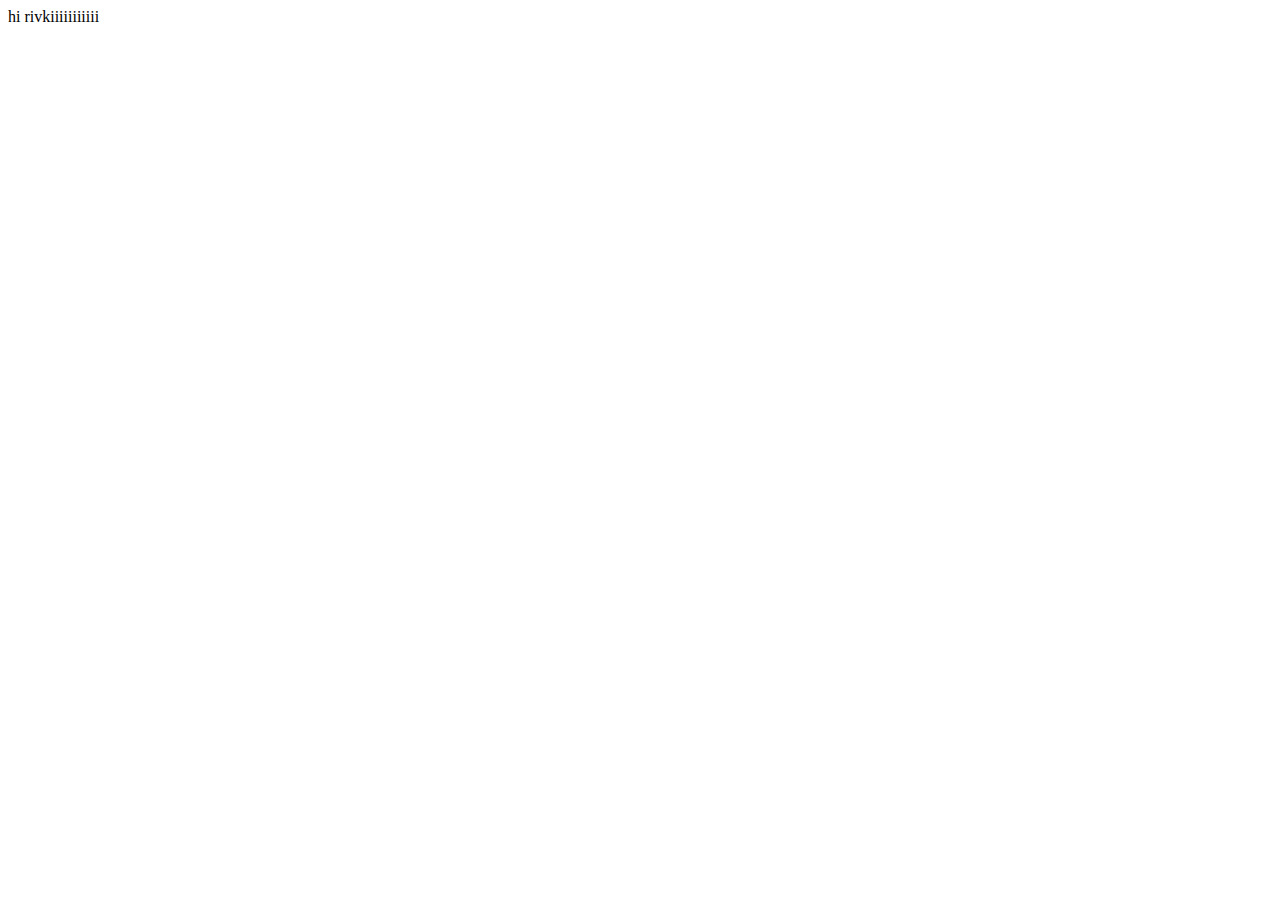
==== index.html @ e56614ca "uploadChange" ====
<!DOCTYPE html>
<html lang="en">
    <head>
        <meta charset="UTF-8">
        <meta name="viewport" content="width=device-width, initial-scale=1.0">
        <title>Document</title>
    </head>
    <body>
        <hs>
            hi rivkiiiiiiiiiii
        </hs>
    </body>
</html>
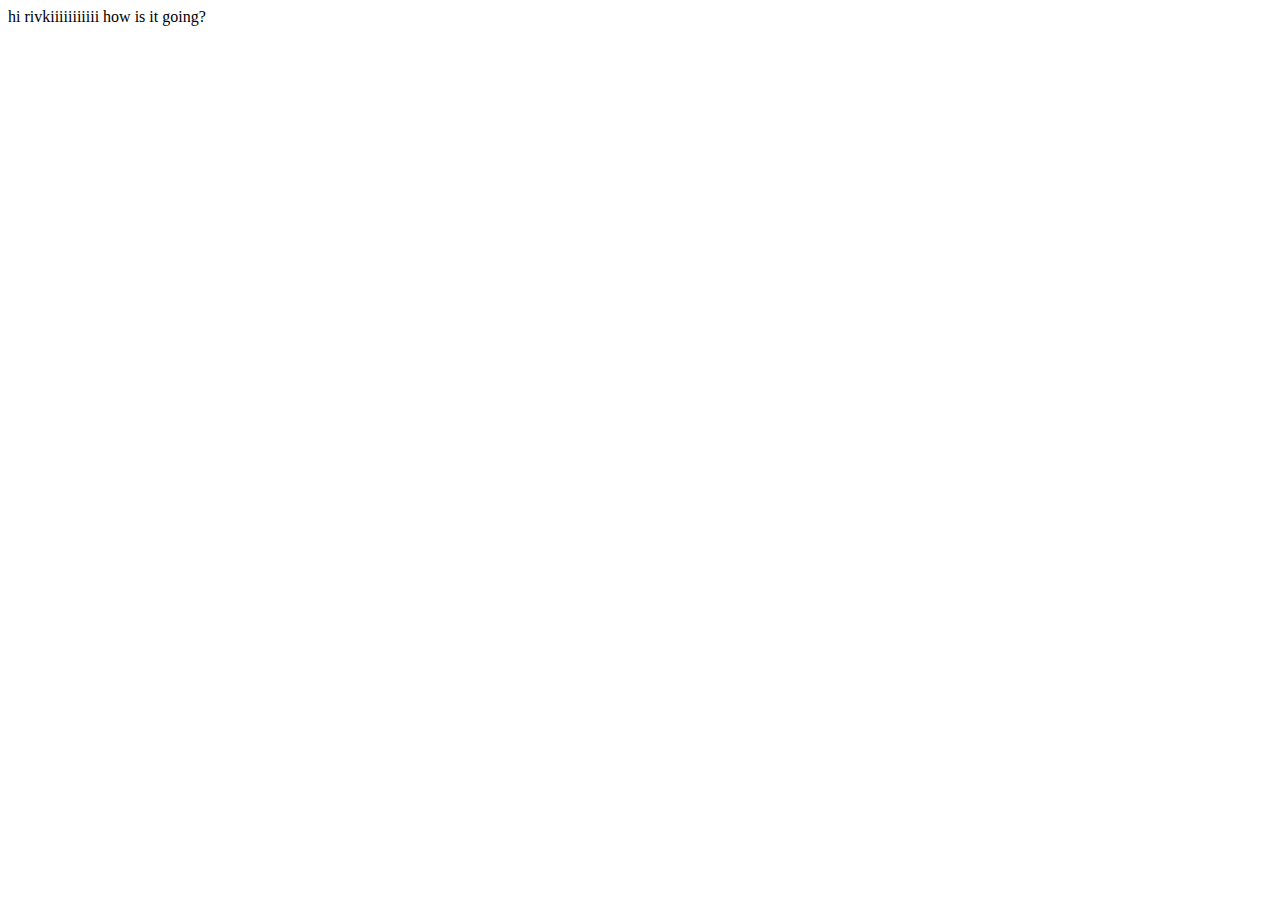
==== commit b02ee7ed: "Change" ====
--- a/index.html
+++ b/index.html
@@ -8,6 +8,7 @@
     <body>
         <hs>
             hi rivkiiiiiiiiiii
+            how is it going?
         </hs>
     </body>
 </html>
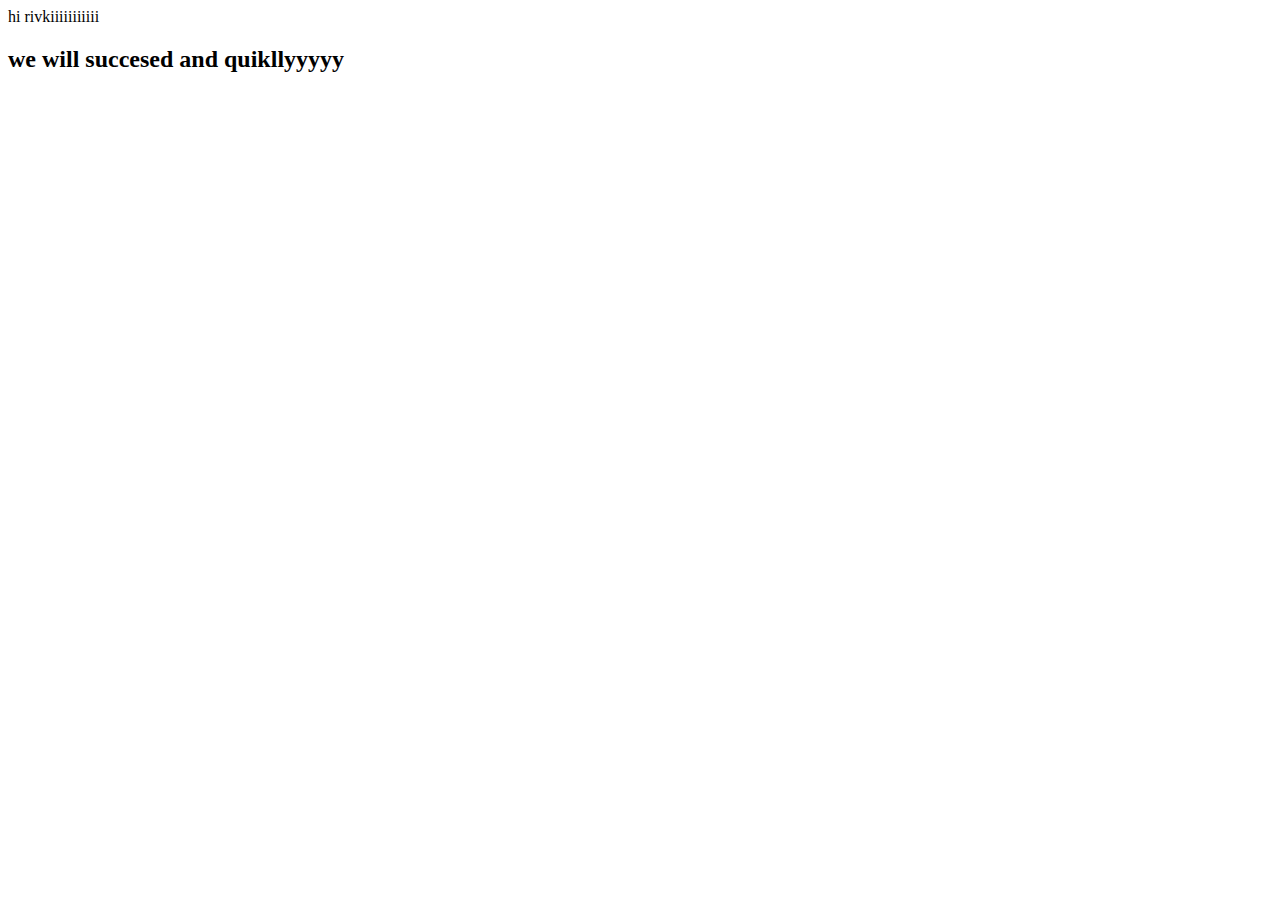
==== commit 5fd81d5a: "AddCssFile" ====
--- a/index.html
+++ b/index.html
@@ -8,7 +8,8 @@
     <body>
         <hs>
             hi rivkiiiiiiiiiii
-            how is it going?
         </hs>
+        <h2>we will succesed and quikllyyyyy</h2>
+
     </body>
 </html>
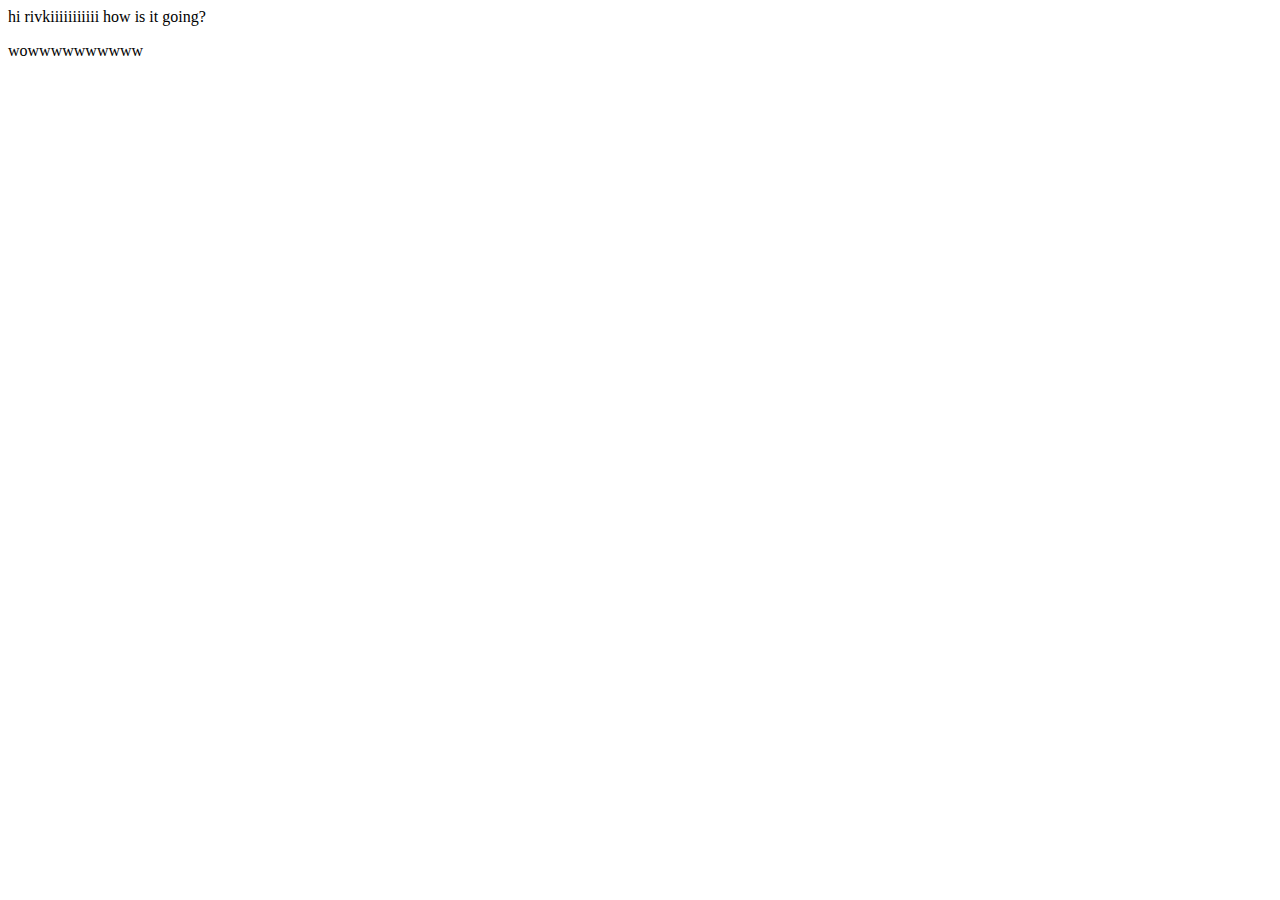
==== commit 000f899f: "addP" ====
--- a/index.html
+++ b/index.html
@@ -8,8 +8,10 @@
     <body>
         <hs>
             hi rivkiiiiiiiiiii
+            how is it going?
         </hs>
-        <h2>we will succesed and quikllyyyyy</h2>
-
+        <p>
+            wowwwwwwwwww
+        </p>
     </body>
 </html>
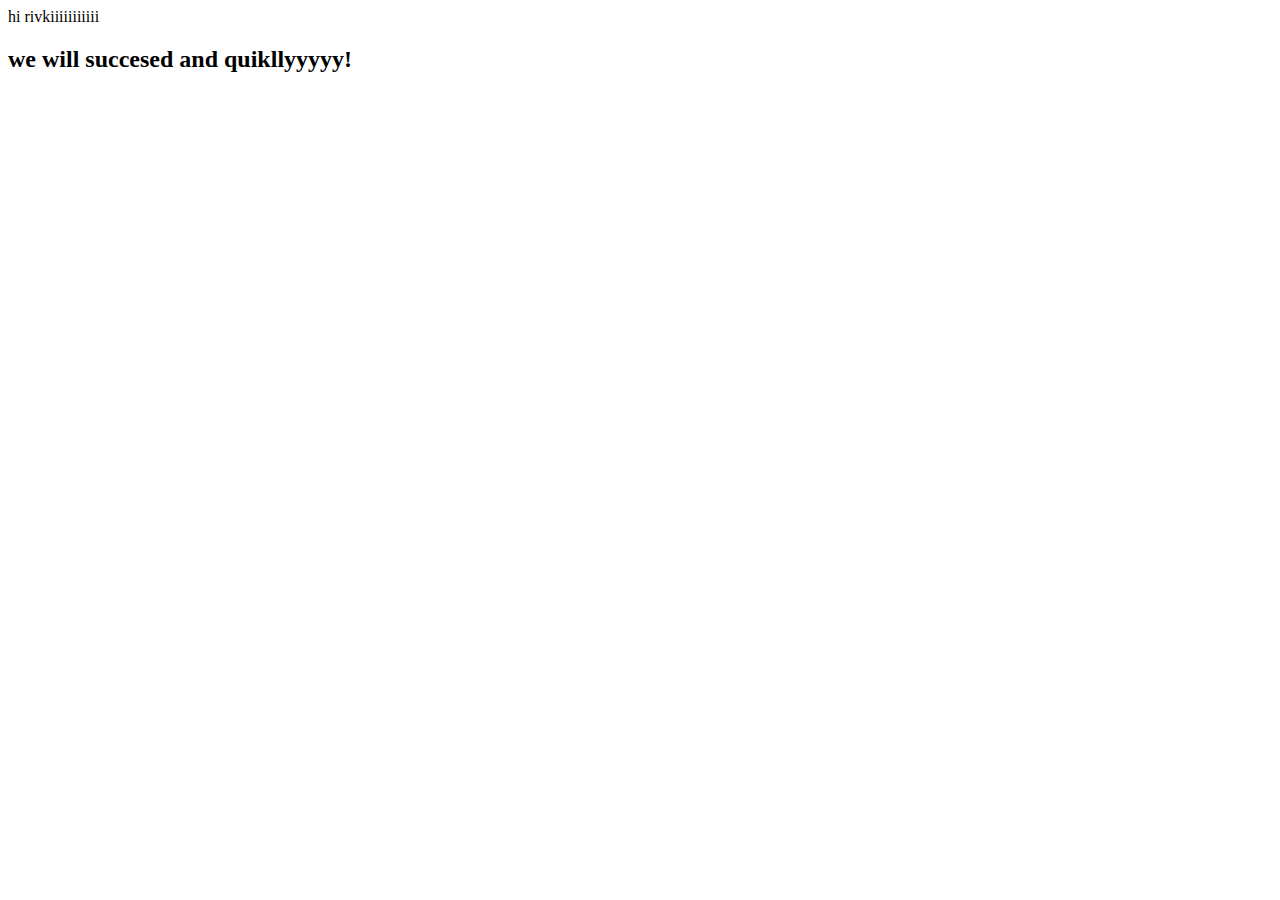
==== commit 573c175a: "change" ====
--- a/index.html
+++ b/index.html
@@ -8,10 +8,8 @@
     <body>
         <hs>
             hi rivkiiiiiiiiiii
-            how is it going?
         </hs>
-        <p>
-            wowwwwwwwwww
-        </p>
+        <h2>we will succesed and quikllyyyyy!</h2>
+
     </body>
 </html>
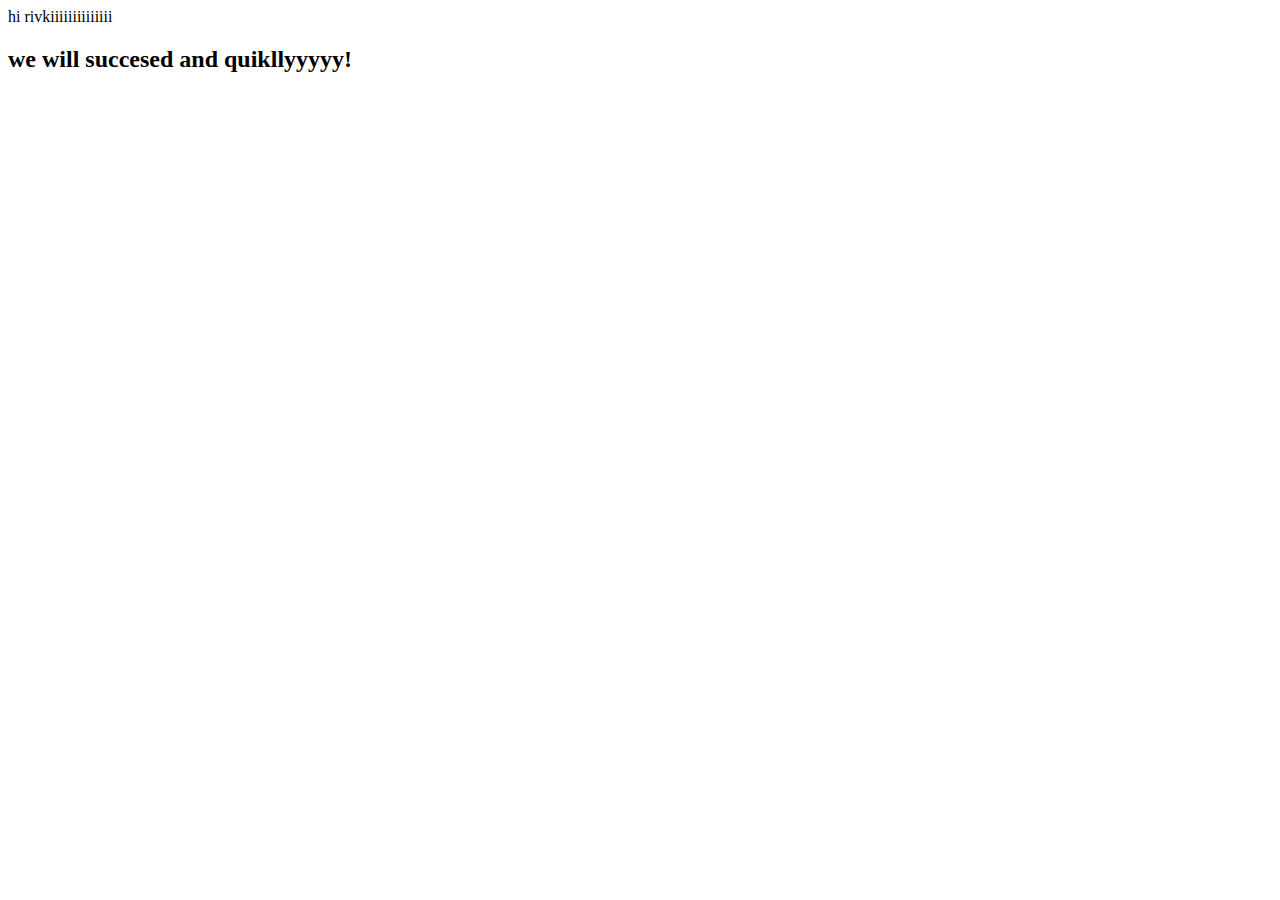
==== commit ffc92af6: "1" ====
--- a/index.html
+++ b/index.html
@@ -7,9 +7,8 @@
     </head>
     <body>
         <hs>
-            hi rivkiiiiiiiiiii
+            hi rivkiiiiiiiiiiiiii
         </hs>
         <h2>we will succesed and quikllyyyyy!</h2>
-
     </body>
 </html>
